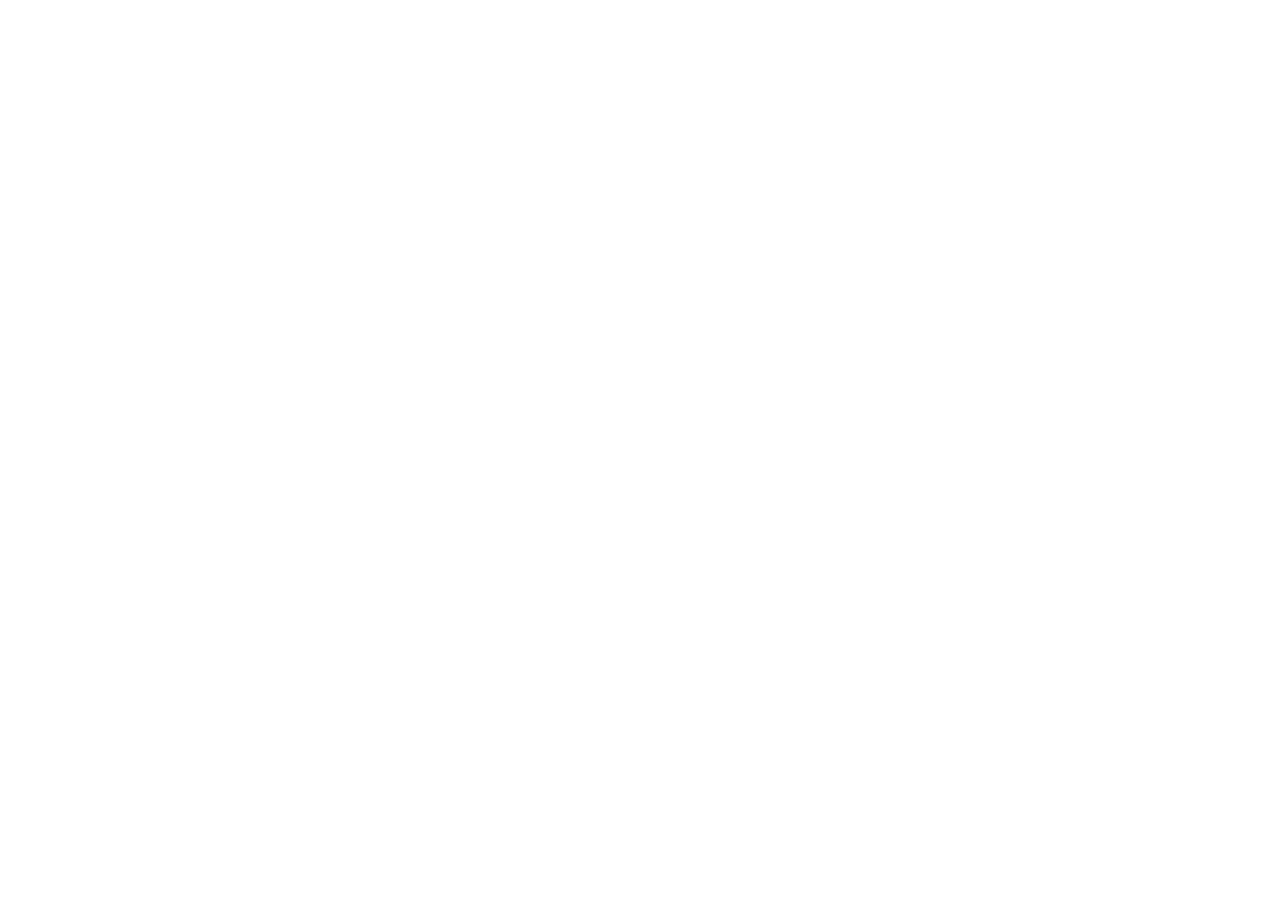
==== FontEnd/index.html @ 9328ee87 "US-7.1: Piece can be Crowned" ====
<!DOCTYPE html>
<html lang="en">
<head>
    <meta charset="UTF-8">
    <meta name="viewport" content="width=device-width, initial-scale=1.0">
    <title>Checkers</title>

    <!-- Tailwind CSS -->
    <script src="https://cdn.tailwindcss.com"></script>

    <!-- Alpine.js -->
    <script defer src="https://unpkg.com/alpinejs@3.x.x/dist/cdn.min.js"></script>

</head>
<body class="bg-white flex items-center justify-center h-screen" x-data="Checker()">
    <div class="border-4 border-black" x-init="NextTurn()" :key="renderKey">
       <div x-text="GetTurn" style="text-align: center;"></div>
        <div class="border-4 border-black">
            <!-- ROWS -->
            <template x-for="row in size">
                <!-- COLUMNS -->
                <div class="flex">
                    <template x-for="col in size">
                        <div :class="GetColor(row, col)"  @click="GetSeleted(row, col)">   
                            <!-- Issue -->
                            <img :src="GetPlayer(row,col,false)" alt="">
                            <img :src="GetPlayer(row,col,true)" alt="">
                        </div>
                    </template>
                </div>
            </template>
        </div>
    </div>
</body>
</html>

<script src = "JavaScript/index.js"></script>
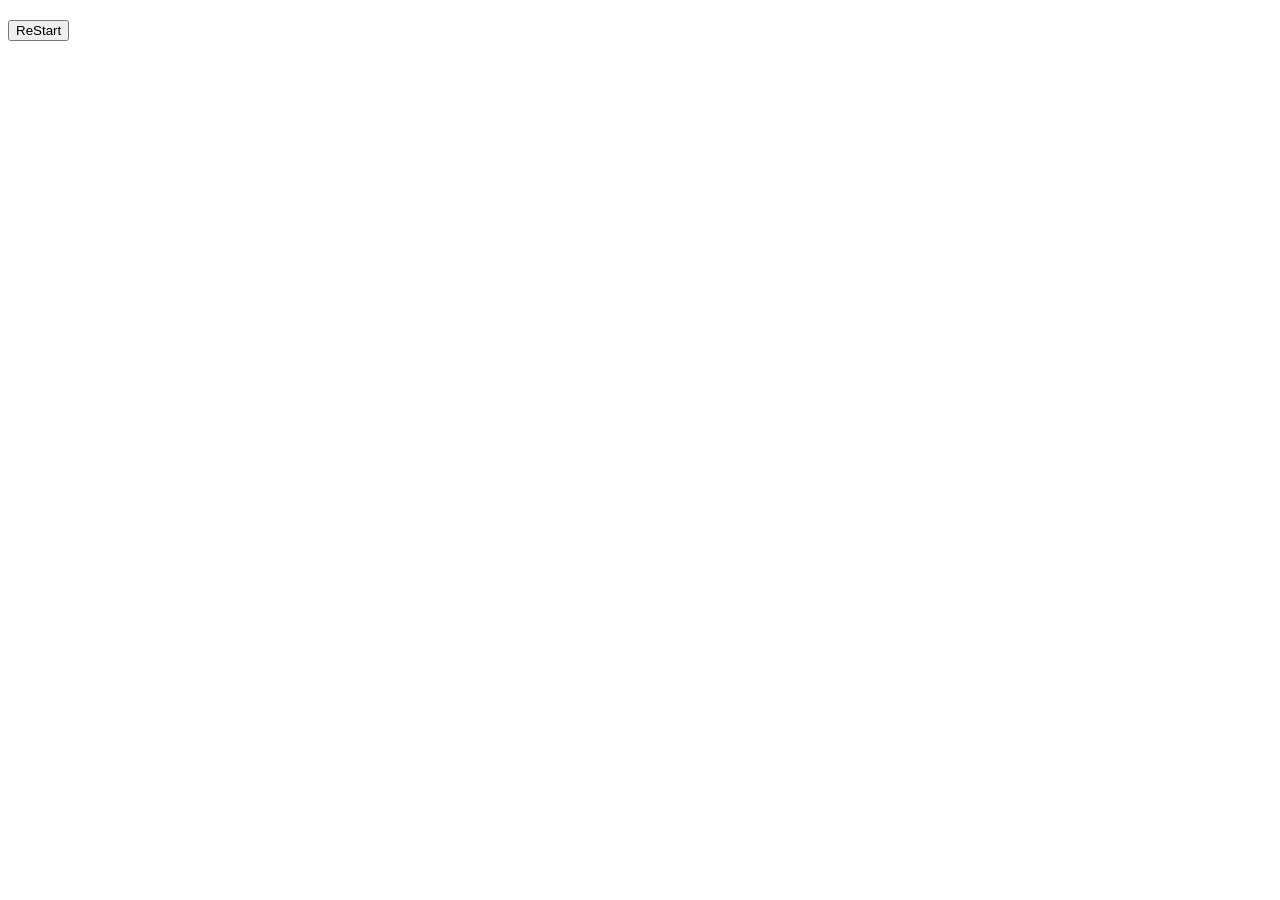
==== commit 80df60c0: "US-8:You  can win and lose" ====
--- a/FontEnd/index.html
+++ b/FontEnd/index.html
@@ -1,28 +1,24 @@
 <!DOCTYPE html>
 <html lang="en">
 <head>
-    <meta charset="UTF-8">
-    <meta name="viewport" content="width=device-width, initial-scale=1.0">
-    <title>Checkers</title>
+<meta charset="UTF-8">
+<meta name="viewport" content="width=device-width, initial-scale=1.0">
+<title>Checkers</title>
+<script src="https://cdn.tailwindcss.com"></script>
+<script defer src="https://unpkg.com/alpinejs@3.x.x/dist/cdn.min.js"></script>
+</head>
 
-    <!-- Tailwind CSS -->
-    <script src="https://cdn.tailwindcss.com"></script>
-
-    <!-- Alpine.js -->
-    <script defer src="https://unpkg.com/alpinejs@3.x.x/dist/cdn.min.js"></script>
-
-</head>
 <body class="bg-white flex items-center justify-center h-screen" x-data="Checker()">
-    <div class="border-4 border-black" x-init="NextTurn()" :key="renderKey">
-       <div x-text="GetTurn" style="text-align: center;"></div>
+    <!-- BOARD -->
+    <div class="border-4 border-black relative" x-init="NextTurn()" :key="renderKey">
+        <div x-text="GetTurn()" class="text-center font-bold p-2"></div>
         <div class="border-4 border-black">
             <!-- ROWS -->
             <template x-for="row in size">
                 <!-- COLUMNS -->
                 <div class="flex">
                     <template x-for="col in size">
-                        <div :class="GetColor(row, col)"  @click="GetSeleted(row, col)">   
-                            <!-- Issue -->
+                        <div :class="GetColor(row,col)" @click="GetSeleted(row,col)">
                             <img :src="GetPlayer(row,col,false)" alt="">
                             <img :src="GetPlayer(row,col,true)" alt="">
                         </div>
@@ -31,7 +27,21 @@
             </template>
         </div>
     </div>
+
+    <!-- POPUP -->
+    <div x-show="showPopup" x-transition class="fixed inset-0 bg-black bg-opacity-50 flex items-center justify-center">
+        <div class="bg-white p-6 rounded-xl shadow-xl w-80 text-center">
+
+            <h2 class="text-2xl font-bold mb-4" x-text="popupTitle"></h2>
+
+            <button @click="ReStart()" class="bg-blue-500 text-white px-4 py-2 rounded hover:bg-blue-600">
+                ReStart
+            </button>
+
+        </div>
+    </div>
+
 </body>
 </html>
 
-<script src = "JavaScript/index.js"></script>+<script src="JavaScript/index.js"></script>
